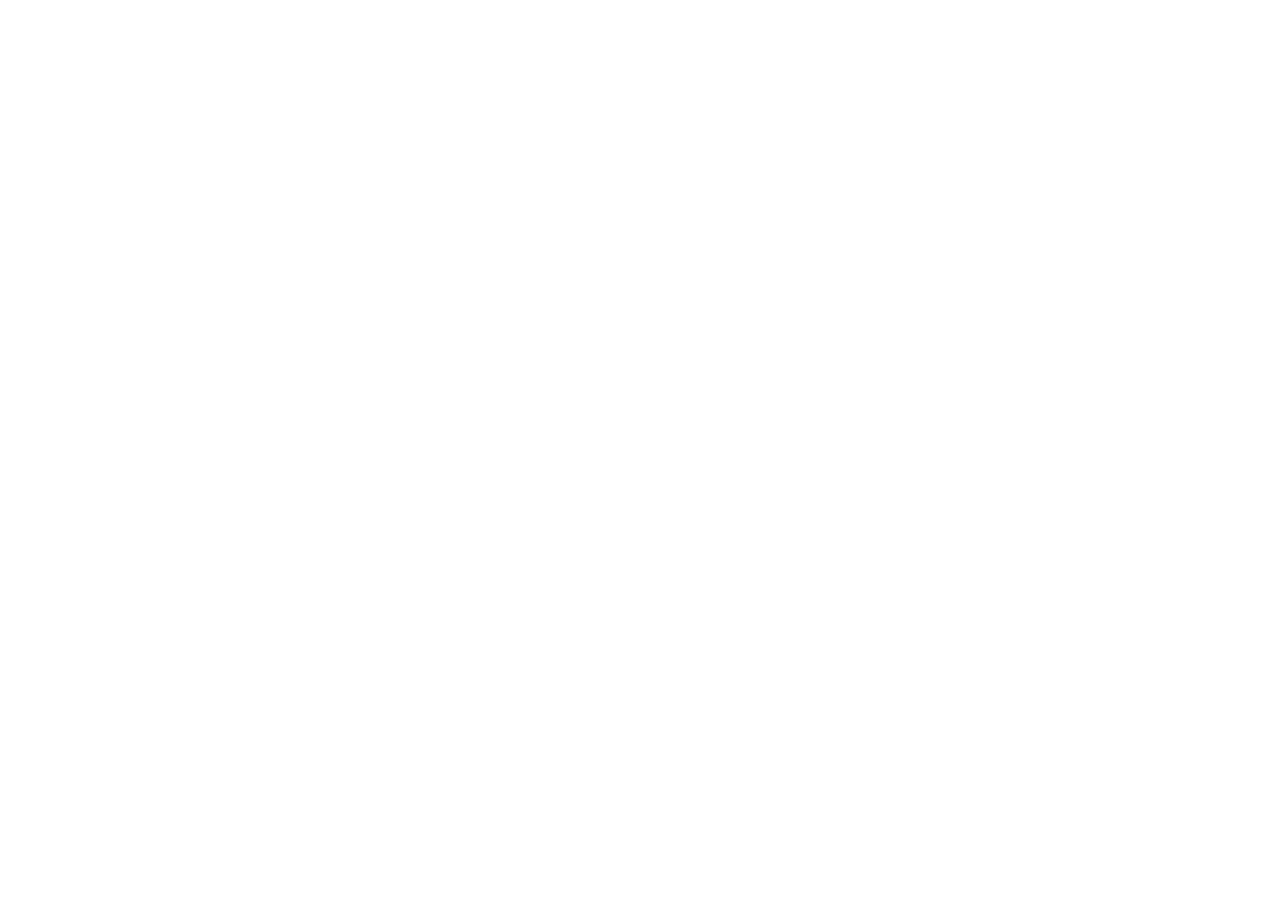
==== index.html @ 86475a1d "add files" ====
<!DOCTYPE html>
<html lang="en">

<head>
    <meta charset="UTF-8">
    <meta name="viewport" content="width=device-width, initial-scale=1.0">
    <title>Document</title>
</head>

<body>

</body>

</html>
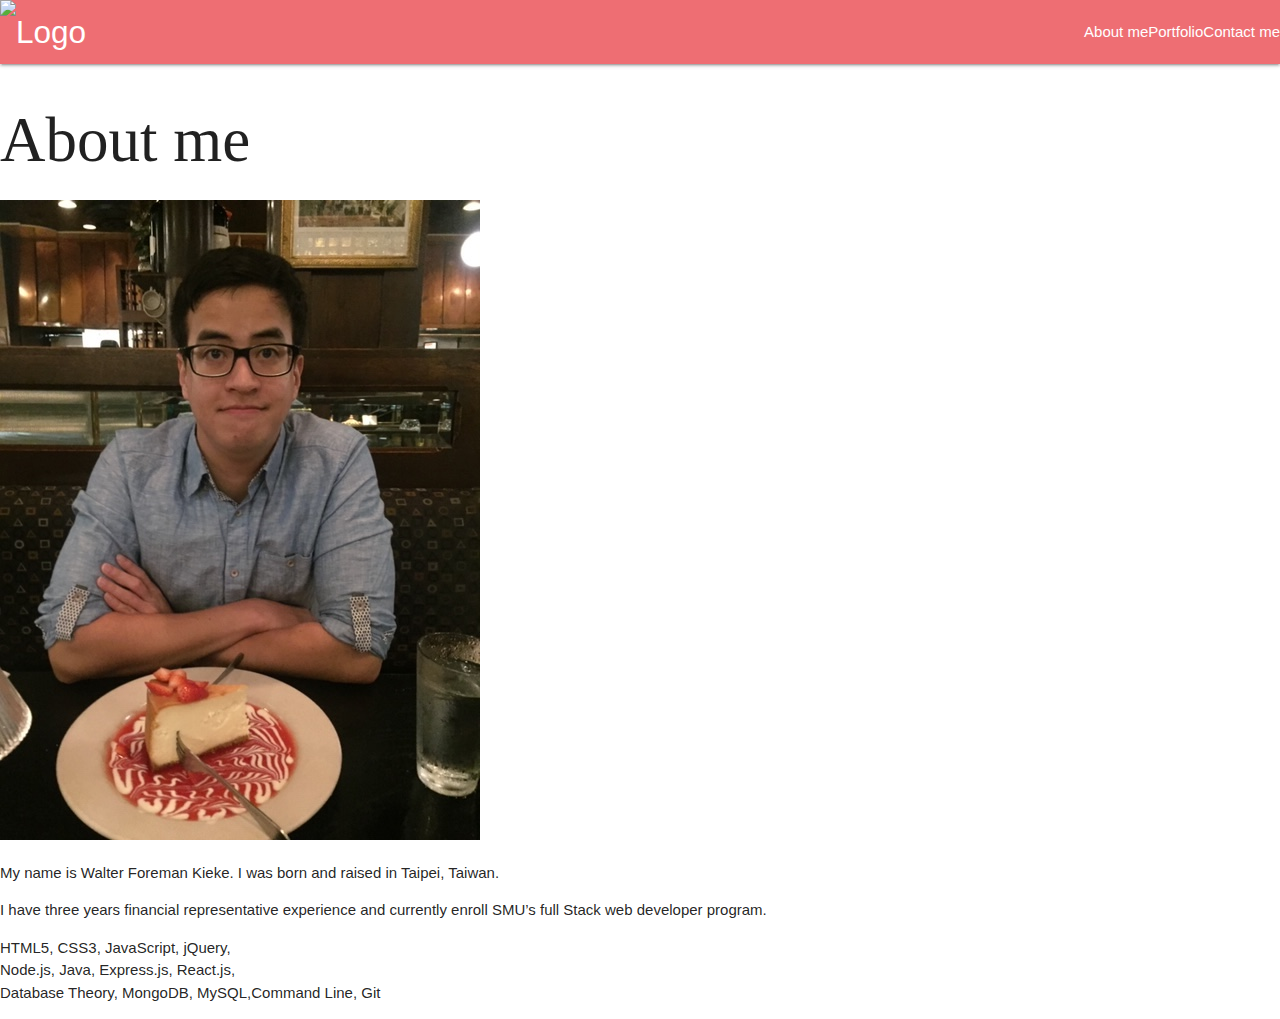
==== commit 409b1fe1: "Add files via upload" ====
--- a/index.html
+++ b/index.html
@@ -4,11 +4,54 @@
 <head>
     <meta charset="UTF-8">
     <meta name="viewport" content="width=device-width, initial-scale=1.0">
-    <title>Document</title>
+    <script src="https://code.jquery.com/jquery-3.5.1.min.js"
+        integrity="sha256-9/aliU8dGd2tb6OSsuzixeV4y/faTqgFtohetphbbj0=" crossorigin="anonymous"></script>
+    <link rel="stylesheet" href="assets/style.css">
+    <title>Walter's Portfolio</title>
+    <link href="https://fonts.googleapis.com/icon?family=Material+Icons" rel="stylesheet">
+    <link rel="stylesheet" href="https://cdnjs.cloudflare.com/ajax/libs/materialize/1.0.0/css/materialize.min.css">
+    <script src="https://cdnjs.cloudflare.com/ajax/libs/materialize/1.0.0/js/materialize.min.js"></script>
+    <script type="text/javascript" src="assets/script.js"></script>
 </head>
 
 <body>
 
+    <nav>
+        <div class="nav-wrapper">
+            <img src="assets/image/logo1.png" alt="Logo" class="brand-logo">
+            <a href="#" data-target="mobile-demo" class="sidenav-trigger"><i class="material-icons">menu</i></a>
+            <ul class="right hide-on-med-and-down">
+                <li><a href="index.html"></a>About me </li>
+                <li><a href="portfolio.html"></a>Portfolio </li>
+                <li><a href="contact.html"></a>Contact me </li>
+            </ul>
+        </div>
+    </nav>
+
+    <ul class="sidenav" id="mobile-demo">
+        <li><a href="sass.html">About me</a></li>
+        <li><a href="badges.html">Portfolio</a></li>
+        <li><a href="collapsible.html">Contact me</a></li>
+    </ul>
+    <div class="aboutme">
+        <h1 style="font-family: Cambria, Cochin, Georgia, Times, 'Times New Roman', serif;">About me</h1>
+        <img class="Walt" src="assets/image/profile.JPG" alt="Walter's picture">
+        <p>My name is Walter Foreman Kieke. I was born and raised in Taipei, Taiwan.</p>
+        <p>I have three years financial representative experience and currently enroll SMU’s full Stack web developer
+            program.</p>
+    </div>
+    <div class="list">
+        <ul>
+            <li>HTML5, CSS3, JavaScript, jQuery,</li>
+            <li>Node.js, Java, Express.js, React.js,</li>
+            <li>Database Theory, MongoDB, MySQL,Command Line, Git</li>
+
+        </ul>
+    </div>
+
+
+
+
 </body>
 
 </html>--- a/assets/style.css
+++ b/assets/style.css
@@ -0,0 +1 @@
+/* 123 */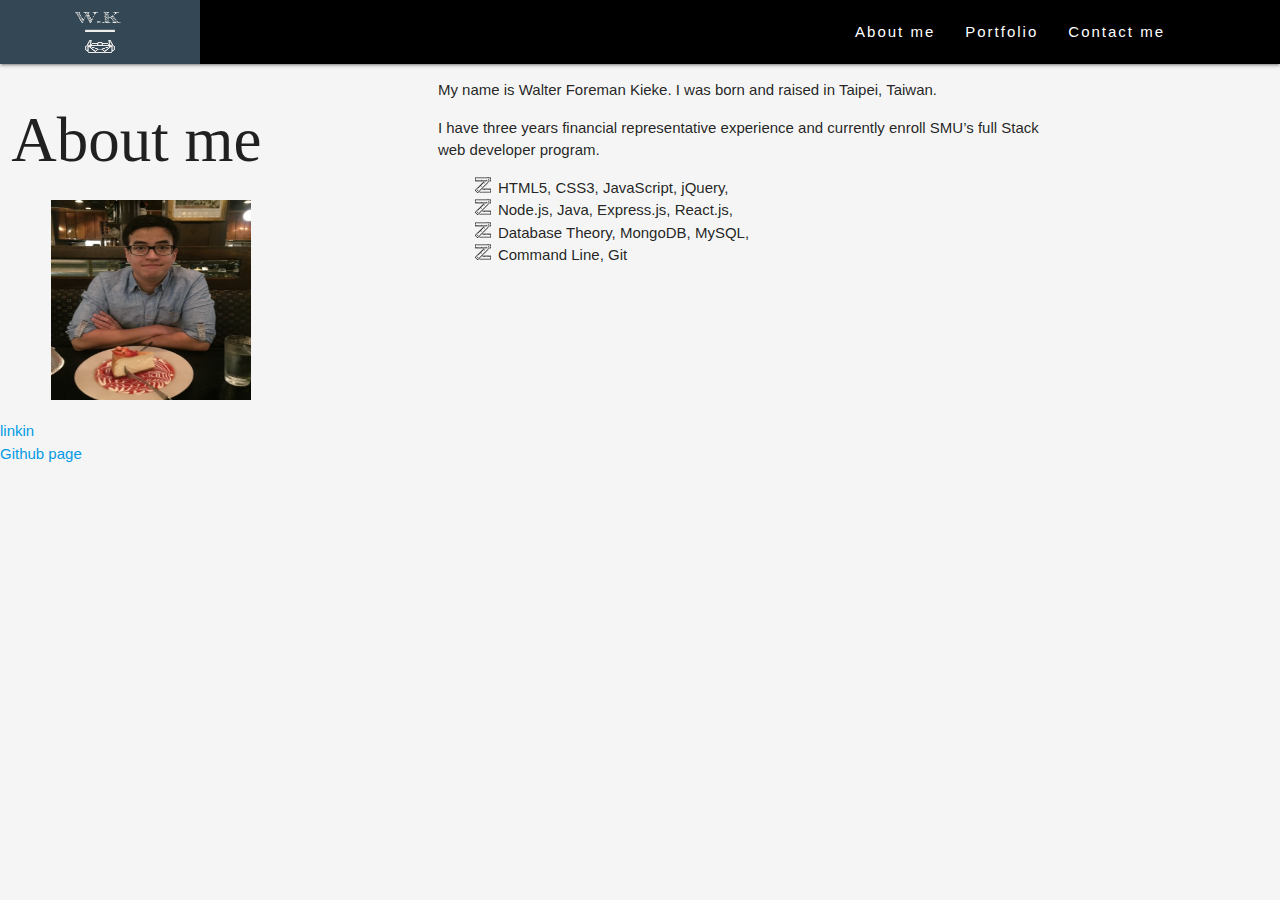
==== commit 9383c0b8: "Add files via upload" ====
--- a/index.html
+++ b/index.html
@@ -21,9 +21,9 @@
             <img src="assets/image/logo1.png" alt="Logo" class="brand-logo">
             <a href="#" data-target="mobile-demo" class="sidenav-trigger"><i class="material-icons">menu</i></a>
             <ul class="right hide-on-med-and-down">
-                <li><a href="index.html"></a>About me </li>
-                <li><a href="portfolio.html"></a>Portfolio </li>
-                <li><a href="contact.html"></a>Contact me </li>
+                <li><a href="index.html" class="navl">About me</a></li>
+                <li><a href="portfolio.html" class="navl">Portfolio</a></li>
+                <li><a href="contact.html" class="navl">Contact me</a></li>
             </ul>
         </div>
     </nav>
@@ -33,25 +33,37 @@
         <li><a href="badges.html">Portfolio</a></li>
         <li><a href="collapsible.html">Contact me</a></li>
     </ul>
-    <div class="aboutme">
-        <h1 style="font-family: Cambria, Cochin, Georgia, Times, 'Times New Roman', serif;">About me</h1>
-        <img class="Walt" src="assets/image/profile.JPG" alt="Walter's picture">
-        <p>My name is Walter Foreman Kieke. I was born and raised in Taipei, Taiwan.</p>
-        <p>I have three years financial representative experience and currently enroll SMU’s full Stack web developer
-            program.</p>
-    </div>
-    <div class="list">
-        <ul>
-            <li>HTML5, CSS3, JavaScript, jQuery,</li>
-            <li>Node.js, Java, Express.js, React.js,</li>
-            <li>Database Theory, MongoDB, MySQL,Command Line, Git</li>
+    <div class="row">
+        <div class="col s4">
+            <div class="aboutme">
+                <h1 style="font-family: Cambria, Cochin, Georgia, Times, 'Times New Roman', serif;">About me</h1>
+                <img class="Walt" src="assets/image/profile.JPG" alt="Walter's picture">
+            </div>
+        </div>
+        <div class="col s6" id="abt">
+            <p>My name is Walter Foreman Kieke. I was born and raised in Taipei, Taiwan.</p>
+            <p>I have three years financial representative experience and currently enroll SMU’s full Stack web
+                developer
+                program.</p>
+            <div class="list">
+                <ul>
+                    <li>HTML5, CSS3, JavaScript, jQuery,</li>
+                    <li>Node.js, Java, Express.js, React.js,</li>
+                    <li>Database Theory, MongoDB, MySQL,</li>
+                    <li>Command Line, Git</li>
 
-        </ul>
+                </ul>
+            </div>
+        </div>
+
     </div>
 
 
 
-
 </body>
+<div class="footer">
+    <p><a href="https://www.linkedin.com/in/walter-kieke-b3b68277/">linkin</a><br><a
+            href="https://github.com/aresx2009">Github page</a></p>
+</div>
 
 </html>--- a/assets/style.css
+++ b/assets/style.css
@@ -1 +1,32 @@
-/* 123 */+/* .sidenav {
+    justify-self: flex-end;
+ } */
+body{
+    background-color:whitesmoke;
+}
+.brand-logo{
+    height: 100%;
+    width: 200px;
+}
+.nav-wrapper{
+    background-color: black;
+}
+.right{
+    font-size: 20px;
+    color: wheat;
+    letter-spacing: 2px;
+    margin-right: 100px;
+}
+.aboutme img{
+    width: 200px;
+    height: 200px;
+    float: left;
+    margin: 0 40px;
+}
+.list{
+    margin-left: 60px;
+
+}
+.list li{
+    list-style-image:url(image/iconfinder_ruler_1291774.png);
+}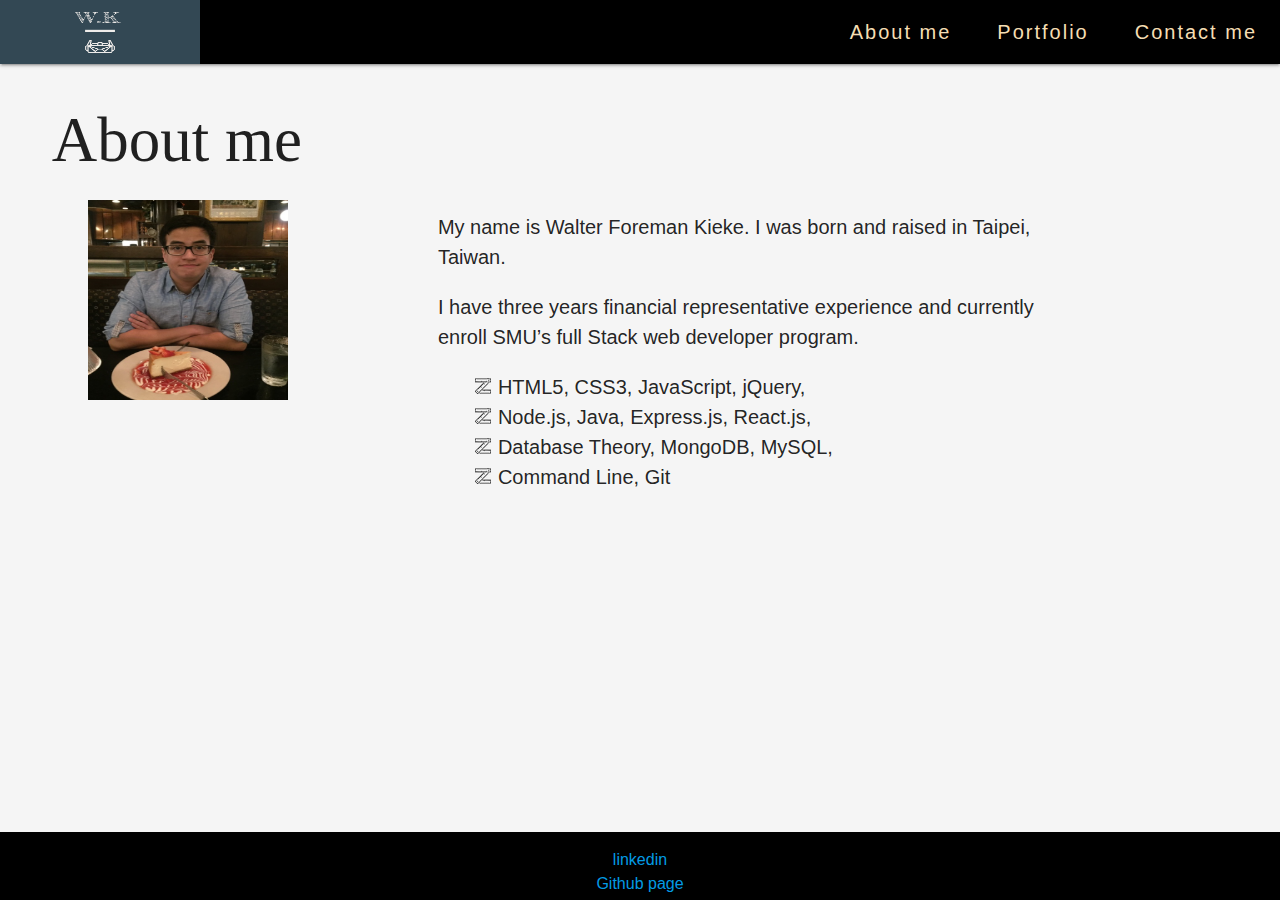
==== commit e02d1796: "Add files via upload" ====
--- a/index.html
+++ b/index.html
@@ -29,9 +29,9 @@
     </nav>
 
     <ul class="sidenav" id="mobile-demo">
-        <li><a href="sass.html">About me</a></li>
-        <li><a href="badges.html">Portfolio</a></li>
-        <li><a href="collapsible.html">Contact me</a></li>
+        <li><a href="index.html">About me</a></li>
+        <li><a href="portfolio.html">Portfolio</a></li>
+        <li><a href="contact.html">Contact me</a></li>
     </ul>
     <div class="row">
         <div class="col s4">
@@ -51,9 +51,9 @@
                     <li>Node.js, Java, Express.js, React.js,</li>
                     <li>Database Theory, MongoDB, MySQL,</li>
                     <li>Command Line, Git</li>
-
                 </ul>
             </div>
+            <div class="box"></div>
         </div>
 
     </div>
@@ -62,7 +62,7 @@
 
 </body>
 <div class="footer">
-    <p><a href="https://www.linkedin.com/in/walter-kieke-b3b68277/">linkin</a><br><a
+    <p><a href="https://www.linkedin.com/in/walter-kieke-b3b68277/">linkedin</a><br><a
             href="https://github.com/aresx2009">Github page</a></p>
 </div>
 
--- a/assets/style.css
+++ b/assets/style.css
@@ -1,32 +1,96 @@
-/* .sidenav {
-    justify-self: flex-end;
- } */
+/* aboutme */
 body{
     background-color:whitesmoke;
 }
 .brand-logo{
     height: 100%;
     width: 200px;
+    position: unset;
 }
 .nav-wrapper{
     background-color: black;
 }
-.right{
+.navl{
     font-size: 20px;
     color: wheat;
     letter-spacing: 2px;
-    margin-right: 100px;
+    margin: 0 8px;
+}
+.aboutme{
+    margin-left: 10%;
 }
 .aboutme img{
     width: 200px;
     height: 200px;
-    float: left;
-    margin: 0 40px;
+    position: flex;
+    margin-left: 10%;
+}
+#abt{
+    font-family: Arial, Helvetica, sans-serif;
+    margin-top: 10%;
+    font-size: 20px;
 }
 .list{
     margin-left: 60px;
-
 }
 .list li{
     list-style-image:url(image/iconfinder_ruler_1291774.png);
-}+}
+
+/* Portfolio */
+.port{
+    font-size: 30px;
+    /* background-color: red; */
+}
+
+/* Contact me */
+/* Style inputs with type="text", select elements and textareas */
+input[type=text], select, textarea {
+    width: 100%; /* Full width */
+    padding: 12px; /* Some padding */ 
+    border: 1px solid rgb(223, 129, 129); /* Gray border */
+    border-radius: 4px; /* Rounded borders */
+    box-sizing: border-box; /* Make sure that padding and width stays in place */
+    margin-top: 6px; /* Add a top margin */
+    margin-bottom: 16px; /* Bottom margin */
+    resize: vertical /* Allow the user to vertically resize the textarea (not horizontally) */
+  }
+  
+  /* Style the submit button with a specific background color etc */
+  input[type=submit] {
+    background-color: #4CAF50;
+    color: white;
+    padding: 12px 20px;
+    border: none;
+    border-radius: 4px;
+    cursor: pointer;
+  }
+  
+  /* When moving the mouse over the submit button, add a darker green color */
+  input[type=submit]:hover {
+    background-color: #45a049;
+  }
+.container {
+    border-radius: 5px;
+    background-color: #666666;
+    padding: 20px;
+}
+
+/* footer */
+.footer {
+    position: fixed;
+    left: 0;
+    bottom: -12px;
+    width: 100%;
+    background-color: black;
+    color: rgb(21, 13, 44);
+    text-align: center;
+    font-size: 16px;
+}
+
+
+@media only screen and (max-width: 600px) {
+    body {
+      background-color: lightblue;
+    }
+  }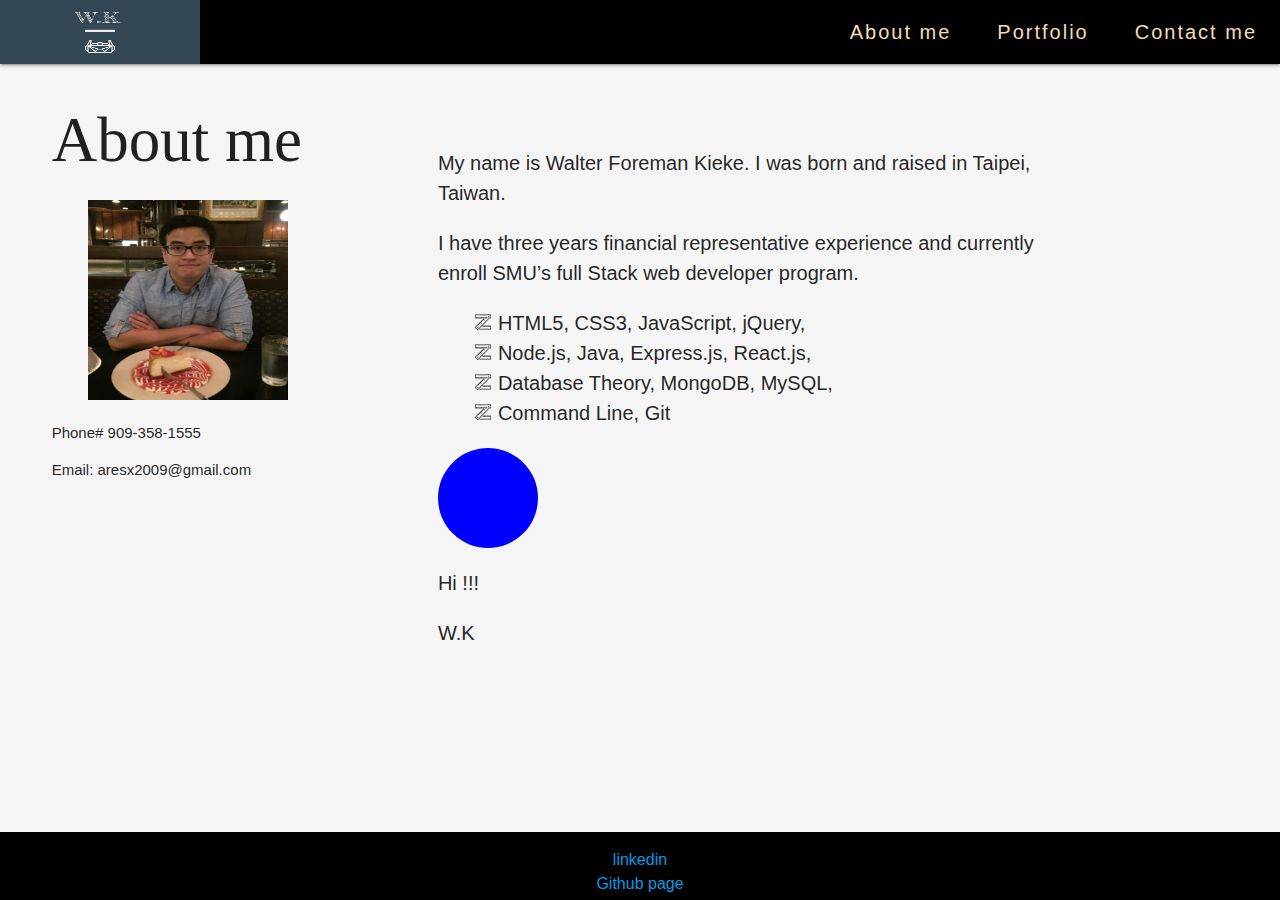
==== commit cab814f1: "Add files via upload" ====
--- a/index.html
+++ b/index.html
@@ -38,6 +38,8 @@
             <div class="aboutme">
                 <h1 style="font-family: Cambria, Cochin, Georgia, Times, 'Times New Roman', serif;">About me</h1>
                 <img class="Walt" src="assets/image/profile.JPG" alt="Walter's picture">
+                <p class="Con">Phone# 909-358-1555</p>
+                <p class="Con">Email: aresx2009@gmail.com</p>
             </div>
         </div>
         <div class="col s6" id="abt">
@@ -53,7 +55,10 @@
                     <li>Command Line, Git</li>
                 </ul>
             </div>
-            <div class="box"></div>
+            <div class="box">
+            </div>
+            <p id="WK"> Hi !!!</p>
+            <p id="WK2">W.K</p>
         </div>
 
     </div>
--- a/assets/style.css
+++ b/assets/style.css
@@ -16,6 +16,11 @@
     letter-spacing: 2px;
     margin: 0 8px;
 }
+.navl:hover{
+    background-color: red;
+    transition: all 1s 0s ease;
+    color: black;
+}
 .aboutme{
     margin-left: 10%;
 }
@@ -27,7 +32,7 @@
 }
 #abt{
     font-family: Arial, Helvetica, sans-serif;
-    margin-top: 10%;
+    margin-top: 5%;
     font-size: 20px;
 }
 .list{
@@ -35,6 +40,20 @@
 }
 .list li{
     list-style-image:url(image/iconfinder_ruler_1291774.png);
+}
+.box{
+    width: 100px;
+    height: 100px;
+    border-radius: 50%;
+    background-color: blue;
+    animation: box1 10s 2s 2;
+    position: relative;
+}
+@keyframes box1{
+    0%{ border-radius: 50%;left:0px;}
+    100%{border-radius: 0%;left: 550px;}
+    from{background-color: blue;}
+    to{background-color: red;}
 }
 
 /* Portfolio */
@@ -93,4 +112,25 @@
     body {
       background-color: lightblue;
     }
+    .aboutme{
+        display: flex;
+    }
+    #abt{
+        /* display: flex; */
+        margin-top: 200px;
+    }
+    .box{
+        width: 100px;
+        height: 100px;
+        border-radius: 50%;
+        background-color: blue;
+        animation: box1 10s 2s 2;
+        margin-bottom: 100px;
+    }
+    @keyframes box1{
+        0%{ border-radius: 50%;}
+        100%{border-radius: 0%;}
+        from{background-color: blue;}
+        to{background-color: red;}
+    }
   }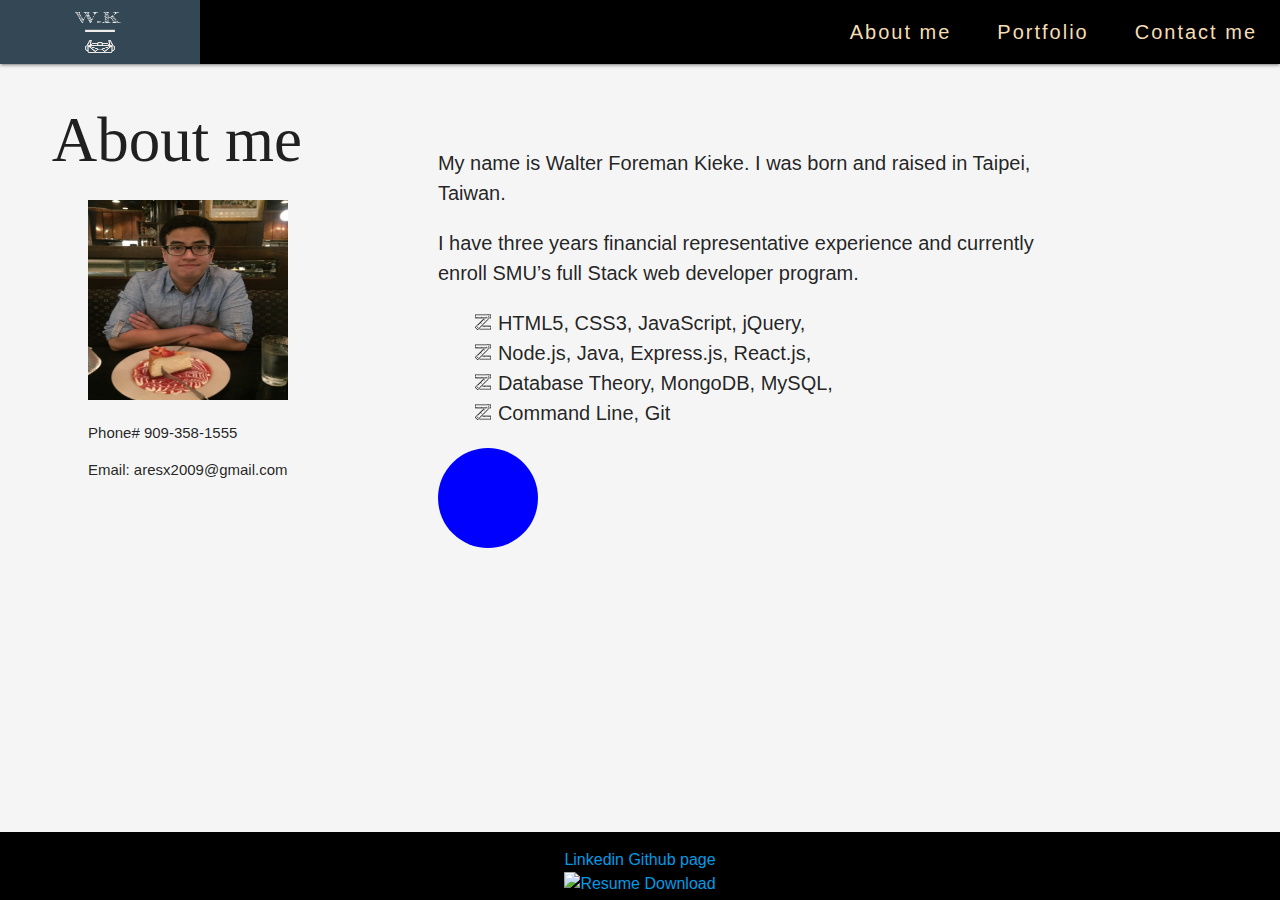
==== commit 6561a2ec: "update portfolio, update resume" ====
--- a/index.html
+++ b/index.html
@@ -67,8 +67,13 @@
 
 </body>
 <div class="footer">
-    <p><a href="https://www.linkedin.com/in/walter-kieke-b3b68277/">linkedin</a><br><a
-            href="https://github.com/aresx2009">Github page</a></p>
+    <p><a href="https://www.linkedin.com/in/walter-kieke-b3b68277/" target="_blank">Linkedin </a>
+        <a href="https://github.com/aresx2009" target="_blank">Github page</a><br>
+        <a href="assets/image/WALTER_KIEKE_Resume.PDF" download="Resume Download">
+            <img src="assets/image/WALTER_KIEKE_Resume.PDF2" alt="Resume Download" width="104" height="142">
+        </a>
+    </p>
+
 </div>
 
 </html>--- a/assets/style.css
+++ b/assets/style.css
@@ -1,6 +1,7 @@
 /* aboutme */
 body{
     background-color:whitesmoke;
+    margin-bottom: 200px;
 }
 .brand-logo{
     height: 100%;
@@ -30,6 +31,9 @@
     position: flex;
     margin-left: 10%;
 }
+.Con{
+    margin-left: 10%;
+}
 #abt{
     font-family: Arial, Helvetica, sans-serif;
     margin-top: 5%;
@@ -48,6 +52,7 @@
     background-color: blue;
     animation: box1 10s 2s 2;
     position: relative;
+    margin-top: 0px;
 }
 @keyframes box1{
     0%{ border-radius: 50%;left:0px;}
@@ -55,11 +60,31 @@
     from{background-color: blue;}
     to{background-color: red;}
 }
+#WK{
+    color:whitesmoke;
+    position: relative;
+    margin-top: -70px;
+    margin-left: 200px;
+    font-size: 22;
+}
+#WK2{
+    color:whitesmoke;
+    position: relative;
+    margin-top: -45px;
+    margin-left: 585px;
+    font-size: 22;
+}
 
 /* Portfolio */
 .port{
-    font-size: 30px;
+    font-size: 26px;
+    margin-bottom: 100px;
     /* background-color: red; */
+}
+.port img{
+    width: 300px;
+    height: 200px;
+    position: flex;
 }
 
 /* Contact me */
@@ -133,4 +158,7 @@
         from{background-color: blue;}
         to{background-color: red;}
     }
+    #WK,#WK2{
+        display: none;
+    }
   }